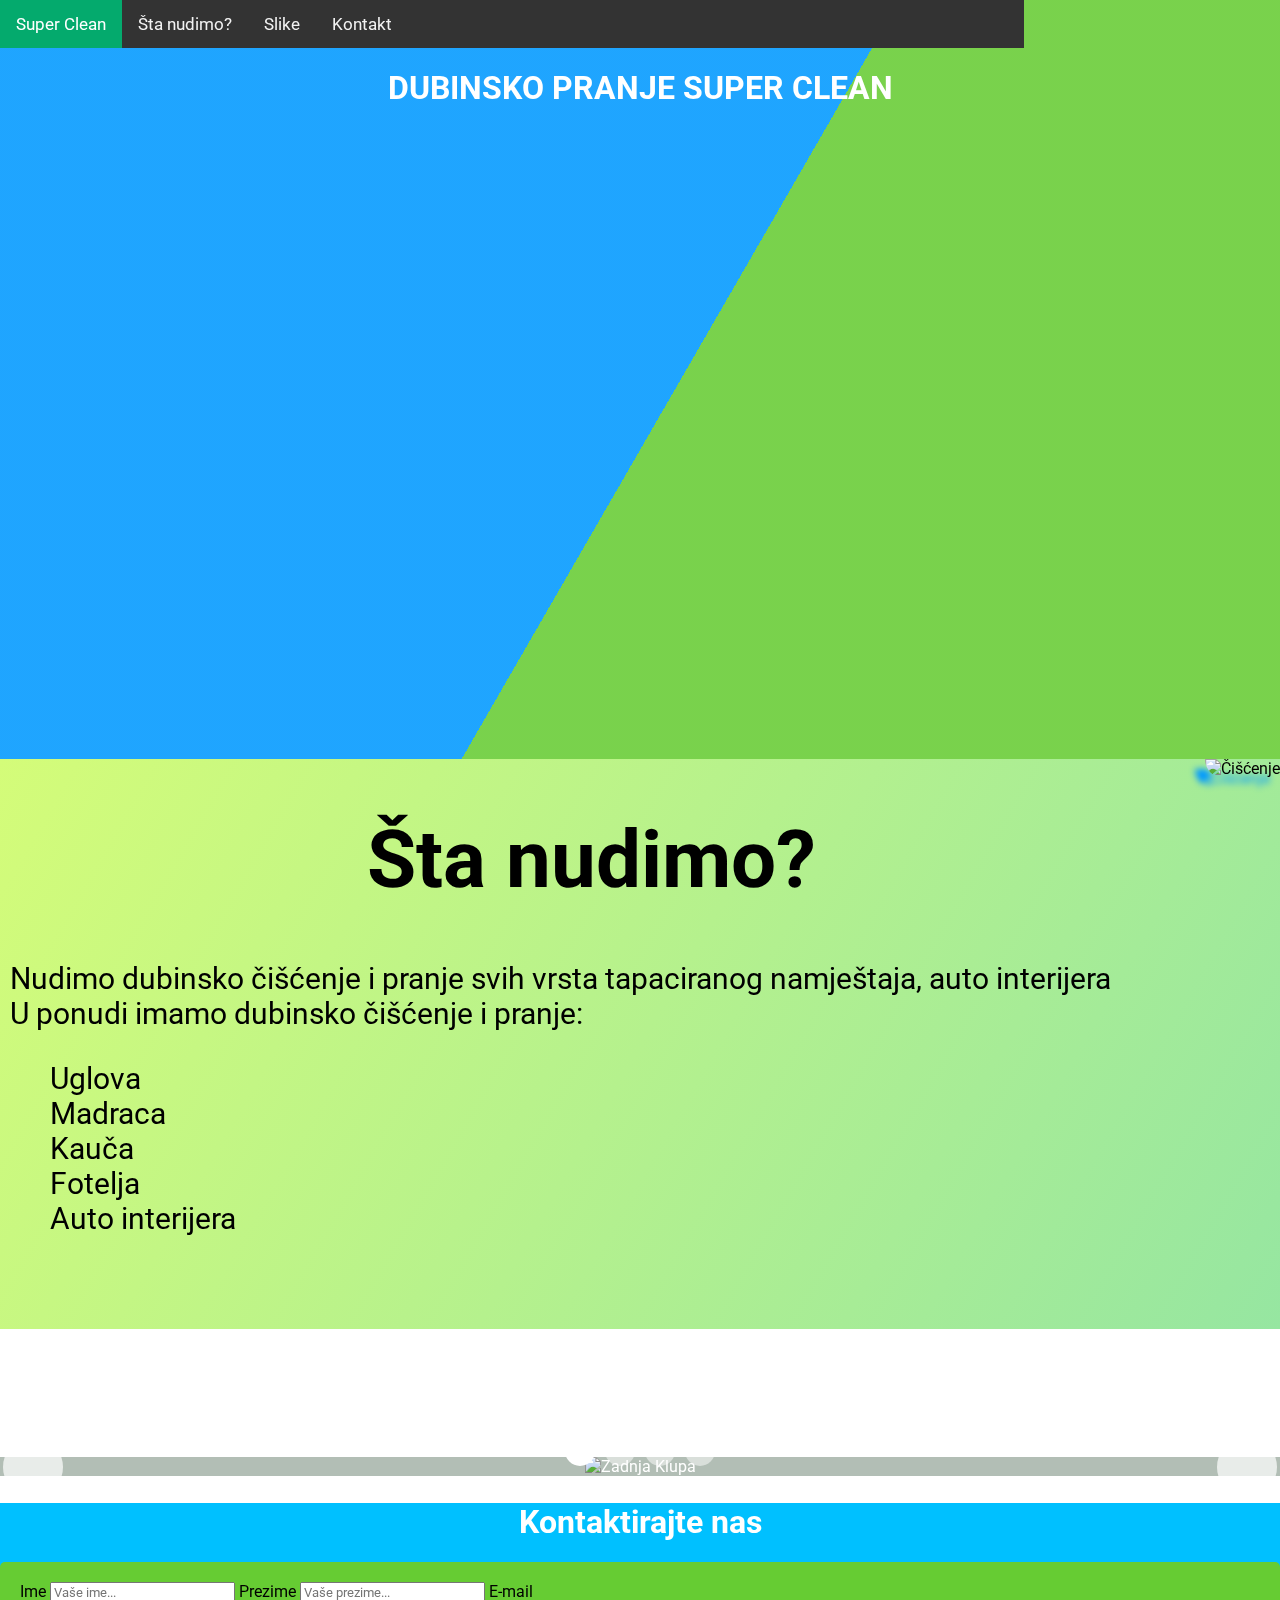
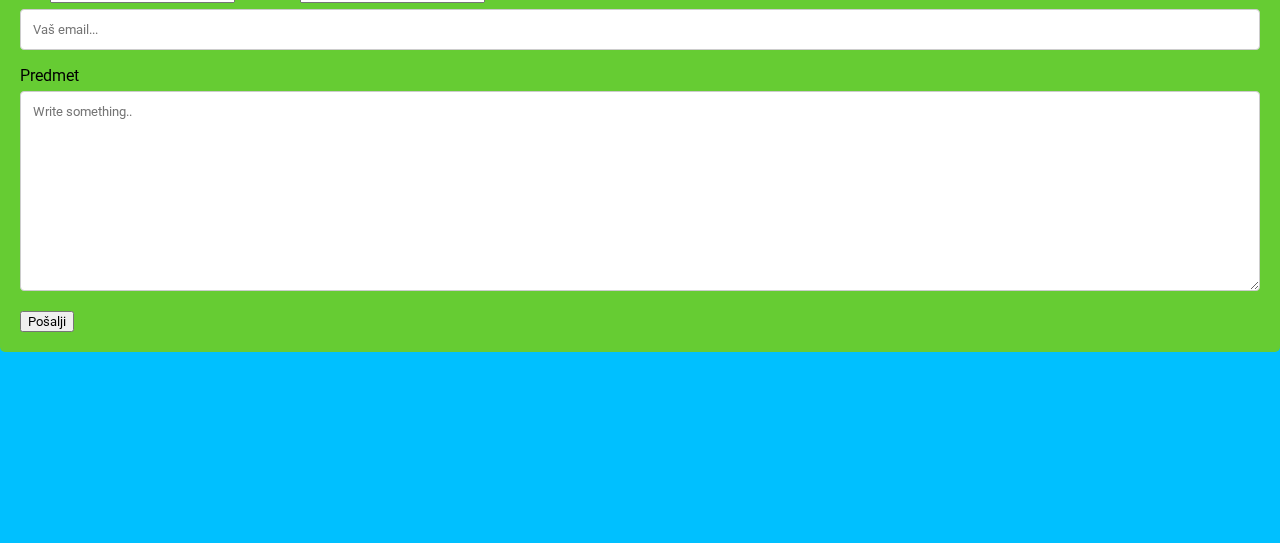
==== Index.html @ 618bb619 "Add files via upload" ====
<!DOCTYPE html>
<html>
<head>
	<link rel="preconnect" href="https://fonts.googleapis.com">
	<link rel="preconnect" href="https://fonts.gstatic.com" crossorigin>
	<link href="https://fonts.googleapis.com/css2?family=Roboto:wght@300&display=swap" rel="stylesheet">
	<!-- urbancompany.com -->
	<meta charset="utf-8">
	<meta name="viewport" content="width=device-width, initial-scale=1.0">
	<!--<link href="https://cdn.jsdelivr.net/npm/bootstrap@5.1.2/dist/css/bootstrap.min.css" rel="stylesheet" integrity="sha384-uWxY/CJNBR+1zjPWmfnSnVxwRheevXITnMqoEIeG1LJrdI0GlVs/9cVSyPYXdcSF" crossorigin="anonymous">
	<meta name="viewport" content="width=device-width, initial-scale=1">-->

	<!--<link rel="stylesheet" href="bootstrap-5.1.2-dist/css/bootstrap.min.css">-->

<!-- jQuery library -->
<!--<script src="https://ajax.googleapis.com/ajax/libs/jquery/3.5.1/jquery.min.js"></script>-->

<!-- Popper JS -->
<!--<script src="https://cdnjs.cloudflare.com/ajax/libs/popper.js/1.16.0/umd/popper.min.js"></script>-->

<!-- Latest compiled JavaScript -->
<!--<script src=""bootstrap-5.1.2-dist/js/bootstrap.min.js"></script>-->
	<link rel="stylesheet" type="text/css" href="style.css">
	<title>Super Clean</title>
</head>
<body>
	<div class="bg"></div>
	<div class="bg bg2"></div>
	<div class="bg bg3"></div>
	<!--<header>
		<nav id="header-nav" class="container navbar navbar-default navbar-header">-->
			<!--<div class="navigation">-->
				<!--<div id="image"><img src="logo.png" class="topnav navitem"></div>-->
	<div class="topnav">
		<a href="#first-page" class="active">Super Clean</a>
		<a href="#O_nama">Šta nudimo?</a>
		<a href="#Slike">Slike</a>
		<a href="">Kontakt</a>
	</div>
			<!--</div>
		</nav>-->
		<!--<div class="nav-content">
			<img src="logo.png">
			<p class="nav-text">Lokacija: 71 000 Sarajevo</p>
		</div>-->
		<!--<ul id="navbar">
		  <li><a href="#home">Početna stranica</a></li>
		  <li><a href="#news">O nama</a></li>
		  <li><a href="#contact">Galerija</a></li>
		  <li><a href="#about">Kontaktirajte nas</a></li>
		</ul>
	</header>-->

	<div id="first-page">
				<!--<div class="container" id="first-page">-->
					<!--<img src="1.jpg" class="photo">-->
		<h1 class="text">DUBINSKO PRANJE SUPER CLEAN</h1>
					<!--<br><br><br><br><br><br><br><br><br><br><br><br><br><br><br><br><br><br><br><br><br><br><br><br><br><br><br><br><br><br><br><br><br><br><br><br><br><br><br><br><br><br><br><br><br><br><br><br><br><br><br><br><br><br><br>-->
				<!--</div>-->
				
	</div>
	<div id="O_nama">
		<div class="O_nama_header">
			<h1>Šta nudimo?</h1>	
		</div>
		<div class="O_nama_image">
			<img src="Sjedista.jpg" alt="Čišćenje">
		</div>
		<div class="O_nama_description">
			<span>Nudimo dubinsko čišćenje i pranje svih vrsta tapaciranog namještaja, auto interijera</span>
			<br>
			<span>U ponudi imamo dubinsko čišćenje i pranje: </span>
			<ul>
				<li>Uglova</li>
				<li>Madraca</li>
				<li>Kauča</li>
				<li>Fotelja</li>
				<li>Auto interijera</li>
				</ul>	
		</div>

	</div>
	<br><br>

	<div class="CSSgal" id="Slike">

	  <!-- Don't wrap targets in parent -->
		<s id="s1"></s> 
	    <s id="s2"></s>
	    <s id="s3"></s>
	    <s id="s4"></s>

	  <div class="slider">
	  <div style="background:#B2BEB5;">
	      <img src="ZadnjaKlupa.png" alt="Zadnja Klupa">
	    </div>
	    <div style="background:#B2BEB5;">
	      <img src="OpraniUgao.png" alt="Ugao">
	    </div>
	    <div style="background:#B2BEB5;">
	    	<img src="Gepek.png" alt="Gepek">
	    </div>
	    <div style="background:#B2BEB5;">
	    	<img src="Tepih.png" alt="Tepih">
	    </div>
	  </div>
	  
	  <div class="prevNext">
	    <div><a href="#s4"></a><a href="#s2"></a></div>
	    <div><a href="#s1"></a><a href="#s3"></a></div>
	    <div><a href="#s2"></a><a href="#s4"></a></div>
	    <div><a href="#s3"></a><a href="#s1"></a></div>
	  </div>

	    <div class="bullets">
		    <a href="#s1">1</a>
		    <a href="#s2">2</a>
		    <a href="#s3">3</a>
		    <a href="#s4">4</a>
    	</div>
	</div>
	<br><br><br><br><br>

	<div id="Kontakt">
		<h1>Kontaktirajte nas</h1>
		<div class="container">
				<form action="action_page.php">

			    <label for="fname">Ime</label>
			    <input type="text" id="fname" name="firstname" placeholder="Vaše ime...">

			    <label for="lname">Prezime</label>
			    <input type="text" id="lname" name="lastname" placeholder="Vaše prezime...">

			    <label for="email">E-mail</label>
			    <input type="email" id="email" name="email" placeholder="Vaš email...">

			    <label for="subject">Predmet</label>
			    <textarea id="subject" name="subject" placeholder="Write something.." style="height:200px"></textarea>

			    <input type="submit" value="Pošalji">

			  </form>
		</div>
	</div>
			<!--<p>
						Da li znate! da vaša omiljena garnitura može izgledati ponovo isto kao kada ste je kupili.
						Najboji i najbrži način rešavanja nagomilane nečistoće koje se talože u nameštaju,tepihu-itisonu je dubinsko pranje nameštaja. Vremenom ugaona garnitura,krevet,trosed,dvosed,fotelja itd.. postaje sve prljavija.Često na terenu susrećemo mušterije, koje kažu kako nazovi dubinsko pranje nameštaja  rade ručno trljanjem sa krpom i četkom.U prošlosti ovakav metod se jedino i koristio,sve dok nisu izmišljene moćne ekstrakcione mašine sa kojima se jedino može raditi dubinsko ciscenje namestaja. Prema našem iskustvu p﻿otrebno vreme usluge  za dubinsko pranje i ciscenje   Karcher profesionalnom mašinom jednog sednog mesta je 15-20 minuta i zavisi od stepena zaprljanosti materijala.
					</p>
					<p>
						Pitanje dakle glasi dali se tako mogu ukloniti nečistoće sa mebla ?
						Naše iskustvo govori da ručno tretiranje nameštaja može samo prividno  sa površine malo ukloniti zaprjlani nameštaj.Ali ispod površinskog sloja prljavština i bakterije ostaju netaknute.Ovo kod osetljvih osoba može dovesti i do alergiskih reakcija kao što je  kožni osip,astma i migrena.Dakle zaključak je da ručno pranje nameštaja, dušeka ma koliko truda uložili, ne izvlači bakterije i  prljavštinu.Kakav proces to obezbeđuje?
						Odgovor:onaj  koji ima mogućnost dubokog izvlačenja nataložene zaprljanosti a to su naše usluge vezane  za dubinsko pranje nameštaja odnosno mebla.
					</p>
					<p>
						Posle  dubinskog pranja treba očekivati da dušek bude suv za jedan dan ,razlika u sušenju se javlja zbog vrste materijala(deblji,tanji ) i nivoa uprljanosti  moguće da bude suv i pre isteka ovog roka.
						Puzzi ekstraktor svojim jakim motorom osvežava enterijer i uklanja i uništava grinje,bakterije, mikroorganizme,
						nečistoće,neprijatne mirise kao na primer duvanski dim sa nameštaja.
						Cena -pranje troseda važi prema dimenzijama 1.90-2.00 m
						pranje dvoseda važi ka dimenzijama 1.50-1.60 m  
						kao i  fotelje važi za dimenzije 1.00-1.10 m
						do dubine 0.80-1.00 m
						PREKO OVIH DIMENZIJA CENA SE POVEĆAVA ZA PO JEDNO SEDNO MESTO U ODNOSU NA VELIČINU NAMEŠTAJA.
					</p>
					<p>
						Kada se dubinsko pranje namestaja završi vazduh u prostoriji  postaje čistiji i zdraviji.Posedujemo najjaču mašinu u profi klasi.
						Ovim postupkom nameštaj ,tepih,itison posle upotrebe   profesionalnih Karcher puzzi aparata (karakteristike) za 63% brže osuši nego pri uptrebi sličnih uređaja za pranje mebla drugih proizvođača.Poseduje rezervoar čiste vode-45l i prljave 18l. Vakum je  275 mbar, što obezbeđuje kraće sušenje opranog mebl nameštaja.Zato koristeći  ekstraktivni metod morate biti sigurni u ekološku vrednost korišćenih sredstava i njihovu sigurnost i bezbednost za vašu porodicu.-
					</p>
					<div>
					
					<img src="">
					<img src="">
					<img src="">
					<img src="">
					<img src="">
					<img src="">
					<img src="">
					<img src="">
				</div>
				<div>
					<p>
						Voda i originalni Karcherov prašak(90% bio-razgradiv)se rasprši pod visokim pritiskom i distribuira po štofu u obliku finog raspršivača.Sredstvo za pranje nameštaja ulazi dubinski u mebl gde se javlja hemjiska  reakcija što dovodi do slabljenje veze između molekula zagađenja i vlakana mebl štofa a ostatak i Karcher prašak  zajedno sa prljavštinom uklanjaju se usisnom silom ekstraktora usisivača i u odnosu na  stepen prljavosti malo sačeka zatim odmah usisava da sva prljavština sa tapaciranog namestaja nestane.Mlaz papučice (brzina prskanja 2l/1min) prodire 5-7cm u dubinu sunđera.Proces rada se ponavlja dok kroz providnu usisnu papučicu ne krene čista voda,što predstavlja znak da je postupak završen i treba sačekati da se osuši.Ovo je ujedno i "zlatni standard" za pranje namestaja što većina proizvođača preporučuje.
					</p>
					<p>
						Posle  dubinskog pranja treba očekivati da dušek bude suv za jedan dan ,razlika u sušenju se javlja zbog vrste materijala(deblji,tanji ) i nivoa uprljanosti  moguće da bude suv i pre isteka ovog roka.
						Puzzi ekstraktor svojim jakim motorom osvežava enterijer i uklanja i uništava grinje,bakterije, mikroorganizme,
						nečistoće,neprijatne mirise kao na primer duvanski dim sa nameštaja.
						Cena -pranje troseda važi prema dimenzijama 1.90-2.00 m
						pranje dvoseda važi ka dimenzijama 1.50-1.60 m  
						kao i  fotelje važi za dimenzije 1.00-1.10 m
						do dubine 0.80-1.00 m
						PREKO OVIH DIMENZIJA CENA SE POVEĆAVA ZA PO JEDNO SEDNO MESTO U ODNOSU NA VELIČINU NAMEŠTAJA.
					</p>
					<p>
						Kada se dubinsko pranje namestaja završi vazduh u prostoriji  postaje čistiji i zdraviji.Posedujemo najjaču mašinu u profi klasi.
						Ovim postupkom nameštaj ,tepih,itison posle upotrebe   profesionalnih Karcher puzzi aparata (karakteristike) za 63% brže osuši nego pri uptrebi sličnih uređaja za pranje mebla drugih proizvođača.Poseduje rezervoar čiste vode-45l i prljave 18l. Vakum je  275 mbar, što obezbeđuje kraće sušenje opranog mebl nameštaja.Zato koristeći  ekstraktivni metod morate biti sigurni u ekološku vrednost korišćenih sredstava i njihovu sigurnost i bezbednost za vašu porodicu.
					</p>
			</div>
			<div></div>

<div class="container">
	
</div>-->

<!--<script src="https://cdn.jsdelivr.net/npm/bootstrap@5.1.2/dist/js/bootstrap.bundle.min.js" integrity="sha384-kQtW33rZJAHjgefvhyyzcGF3C5TFyBQBA13V1RKPf4uH+bwyzQxZ6CmMZHmNBEfJ" crossorigin="anonymous"></script>-->
</body>
</html>
---- style.css ----
/*@import "custom";
@import "~bootstrap/scss/bootstrap";*/

/*https://www.sliderrevolution.com/resources/css-animated-background/*/

/* Fly In text */

*{
	font-family: "Roboto", sans-serif;
	/*margin: 0;
	padding: 0;
	box-sizing: border-box;*/

}
/*#first-page {
	background-image: url("1.jpg");
	/*background-repeat: no-repeat;
	background-size: cover;
	background-attachment: fixed;
	width: 100%;
	height: 100%;
	object-fit: cover;
	color: white;*/
	/*top: 50%;
}*/

/*.container{
    display: flex;
    flex-wrap: wrap;
    justify-content: center;
}/*
h1, h3 {
	border-right: 2px solid red;
	border-bottom: 2px solid red;
	width: 400px;
	text-align: center;
	box-shadow: 4px 4px 5px #888888;
}*/
/*.nav-content {
	display: block;
}

#navbar img {
	background-color: grey;
	border: 1px solid black;
}

.nav-text {
	text-align: center;

}
#navbar ul {
  list-style-type: none;
  margin: 0;
  padding: 0;
  overflow: hidden;
  background-color: #333333;
}

#navbar li {
  float: left;
}

#navbar li a {
  display: block;
  color: white;
  text-align: center;
  padding: 16px;
  text-decoration: none;
}

#navbar li a:hover {
  background-color: #111111;
}*/

.topnav {
	background-color: #333;
	overflow: hidden;
	display: flex;
	align-items: center;
  }

/* Style the links inside the navigation bar */
.topnav a {
	float: left;
	color: #f2f2f2;
	text-align: center;
	padding: 14px 16px;
	text-decoration: none;
	font-size: 17px;
}
  
/* Change the color of links on hover */
.topnav a:hover {
	background-color: #ddd;
	color: black;
}
  
/* Add a color to the active/current link */
.topnav a.active {
	background-color: #04AA6D;
	color: white;
}

/*.navigation{

  	display:flex;
}*/

#image{
     width:10%
     height:10%;
}

.topnav{
    width:80%;

}

.photo {
	object-fit: cover;
	width: 100%;
	height: 100%;
}

@media screen and (max-width: 500px) {
  .navbar a {
    float: none;
    display: block;
  }
}

#first-page{

	background-image: url("1.jpg");
	background-size: cover;
	object-fit: cover;
	background-repeat: no-repeat;
  	background-attachment: fixed;  
	/*padding: 400px;*/
	width: 100%;
	height: 40em;
}

.text {

	/*margin-top: 30px;*/
	text-align: center;
	color: white;
}

#O_nama {
	height: 30vh;
	display: grid;
	grid-template-areas: 'O_nama_header O_nama_header O_nama_image'
						 'O_nama_description O_nama_description O_nama_image'
						 'O_nama_description O_nama_description O_nama_image'
						 'O_nama_description O_nama_description O_nama_image'
						 'O_nama_description O_nama_description O_nama_image';
	align-items: stretch;
	margin-top: 50px;
	padding-left: 10px;
	padding-bottom: 300px;
	background-image: linear-gradient(120deg, #d4fc79 0%, #96e6a1 100%);
	color: 
	text-align: left;
	list-style-type: none;
}
#O_nama ul {
	list-style-type: none;
}

#O_nama img {
	float: right;
	border-radius: 0 0 0 150px;
	filter: drop-shadow(-10px 10px 3px #09f);
}

.O_nama_header {
	grid-area: O_nama_header;
	text-align: center;
	font-size: 40px;
}

.O_nama_image {
	grid-area: O_nama_image;
}

.O_nama_description {
	grid-area: O_nama_description;
	font-size: 30px;
}

html {
  height:100%;
}

body {
  margin:0;
}

.bg {
  animation:slide 3s ease-in-out infinite alternate;
  background-image: linear-gradient(-60deg, #6c3 50%, #09f 50%);
  bottom:0;
  left:-50%;
  opacity:.5;
  position:fixed;
  right:-50%;
  top:0;
  z-index:-1;
}

.bg2 {
  animation-direction:alternate-reverse;
  animation-duration:4s;
}

.bg3 {
  animation-duration:5s;
}

/*.content {
  background-color:rgba(255,255,255,.8);
  border-radius:.25em;
  box-shadow:0 0 .25em rgba(0,0,0,.25);
  box-sizing:border-box;
  left:50%;
  padding:10vmin;
  position:fixed;
  text-align:center;
  top:50%;
  transform:translate(-50%, -50%);
}

h1 {
  font-family:monospace;
}*/

@keyframes slide {
  0% {
    transform:translateX(-25%);
  }
  100% {
    transform:translateX(25%);
  }
}

.CSSgal{box-sizing: border-box; -webkit-box-sizing: border-box; }
/*html, body { height: 100%; }*/
/*body { margin: 0; font: 16px/1.3 sans-serif; }*/

/*
PURE RESPONSIVE CSS3 SLIDESHOW GALLERY by Roko C. buljan
http://stackoverflow.com/a/34696029/383904
*/

.CSSgal {
  position: relative;
  overflow: hidden;
  height: 100%; /* Or set a fixed height */
}

.CSSgal {
	top: 10vh;
}

/* SLIDER */

.CSSgal .slider {
  height: 100%;
  white-space: nowrap;
  font-size: 0;
  transition: 0.8s;
}

/* SLIDES */

.CSSgal .slider > * {
  font-size: 1rem;
  display: inline-block;
  white-space: normal;
  vertical-align: top;
  height: 100%;
  width: 100%;
  background: none 50% no-repeat;
  background-size: cover;
}

/* PREV/NEXT, CONTAINERS & ANCHORS */

.CSSgal .prevNext {
  position: absolute;
  z-index: 1;
  top: 50%;
  width: 100%;
  height: 0;
}

.CSSgal .prevNext > div+div {
  visibility: hidden; /* Hide all but first P/N container */
}

.CSSgal .prevNext a {
  background: #fff;
  position: absolute;
  width:       60px;
  height:      60px;
  line-height: 60px; /* If you want to place numbers */
  text-align: center;
  opacity: 0.7;
  -webkit-transition: 0.3s;
          transition: 0.3s;
  -webkit-transform: translateY(-50%);
          transform: translateY(-50%);
  left: 0;
}
.CSSgal .prevNext a:hover {
  opacity: 1;
}
.CSSgal .prevNext a+a {
  left: auto;
  right: 0;
}

/* NAVIGATION */

.CSSgal .bullets {
  position: absolute;
  z-index: 2;
  bottom: 0;
  padding: 10px 0;
  width: 100%;
  text-align: center;
}
.CSSgal .bullets > a {
  display: inline-block;
  width:       30px;
  height:      30px;
  line-height: 30px;
  text-decoration: none;
  text-align: center;
  background: rgba(255, 255, 255, 1);
  -webkit-transition: 0.3s;
          transition: 0.3s;
}
.CSSgal .bullets > a+a {
  background: rgba(255, 255, 255, 0.5); /* Dim all but first */
}
.CSSgal .bullets > a:hover {
  background: rgba(255, 255, 255, 0.7) !important;
}

/* NAVIGATION BUTTONS */
/* ALL: */
.CSSgal >s:target ~ .bullets >* {      background: rgba(255, 255, 255, 0.5);}
/* ACTIVE */
#s1:target ~ .bullets >*:nth-child(1) {background: rgba(255, 255, 255,   1);}
#s2:target ~ .bullets >*:nth-child(2) {background: rgba(255, 255, 255,   1);}
#s3:target ~ .bullets >*:nth-child(3) {background: rgba(255, 255, 255,   1);}
#s4:target ~ .bullets >*:nth-child(4) {background: rgba(255, 255, 255,   1);}
/* More slides? Add here more rules */

/* PREV/NEXT CONTAINERS VISIBILITY */
/* ALL: */
.CSSgal >s:target ~ .prevNext >* {      visibility: hidden;}
/* ACTIVE: */
#s1:target ~ .prevNext >*:nth-child(1) {visibility: visible;}
#s2:target ~ .prevNext >*:nth-child(2) {visibility: visible;}
#s3:target ~ .prevNext >*:nth-child(3) {visibility: visible;}
#s4:target ~ .prevNext >*:nth-child(4) {visibility: visible;}
/* More slides? Add here more rules */

/* SLIDER ANIMATION POSITIONS */

#s1:target ~ .slider {transform: translateX(   0%); -webkit-transform: translateX(   0%);}
#s2:target ~ .slider {transform: translateX(-100%); -webkit-transform: translateX(-100%);}
#s3:target ~ .slider {transform: translateX(-200%); -webkit-transform: translateX(-200%);}
#s4:target ~ .slider {transform: translateX(-300%); -webkit-transform: translateX(-300%);}
/* More slides? Add here more rules */


/* YOU'RE THE DESIGNER! 
   ____________________
   All above was mainly to get it working :)
   CSSgal CUSTOM STYLES / OVERRIDES HERE: */

.CSSgal{
  color: #fff;  
  text-align: center;
}
.CSSgal .slider h2 {
  margin-top: 40vh;
  font-weight: 200;
  letter-spacing: -0.06em;
  word-spacing: 0.2em;
  font-size: 3em;
}
.CSSgal a {
  border-radius: 50%;
  margin: 0 3px;
  color: rgba(0,0,0,0.8);
  text-decoration: none;
}

#Kontakt {
	background-color: #00C0FF;
	width: 100%;
	height: 40em;
}

#Kontakt h1 {
	text-align: center;
	color: white;
}

/* Style inputs with type="text", select elements and textareas */
#Kontakt > input[type=text], input[type=email], textarea {
  width: 100%; /* Full width */
  padding: 12px; /* Some padding */ 
  border: 1px solid #ccc; /* Gray border */
  border-radius: 4px; /* Rounded borders */
  box-sizing: border-box; /* Make sure that padding and width stays in place */
  margin-top: 6px; /* Add a top margin */
  margin-bottom: 16px; /* Bottom margin */
  resize: vertical /* Allow the user to vertically resize the textarea (not horizontally) */
  background-color: #6c3;
}

/* Style the submit button with a specific background color etc */
#Kontakt > input[type=submit] {
  background-color: #6c3;
  color: white;
  padding: 12px 20px;
  border: none;
  border-radius: 4px;
  cursor: pointer;
}

/* When moving the mouse over the submit button, add a darker green color */
input[type=submit]:hover {
  background-color: #45a049;
}

/* Add a background color and some padding around the form */
.container {
  border-radius: 5px;
  background-color: #6c3;
  padding: 20px;
}
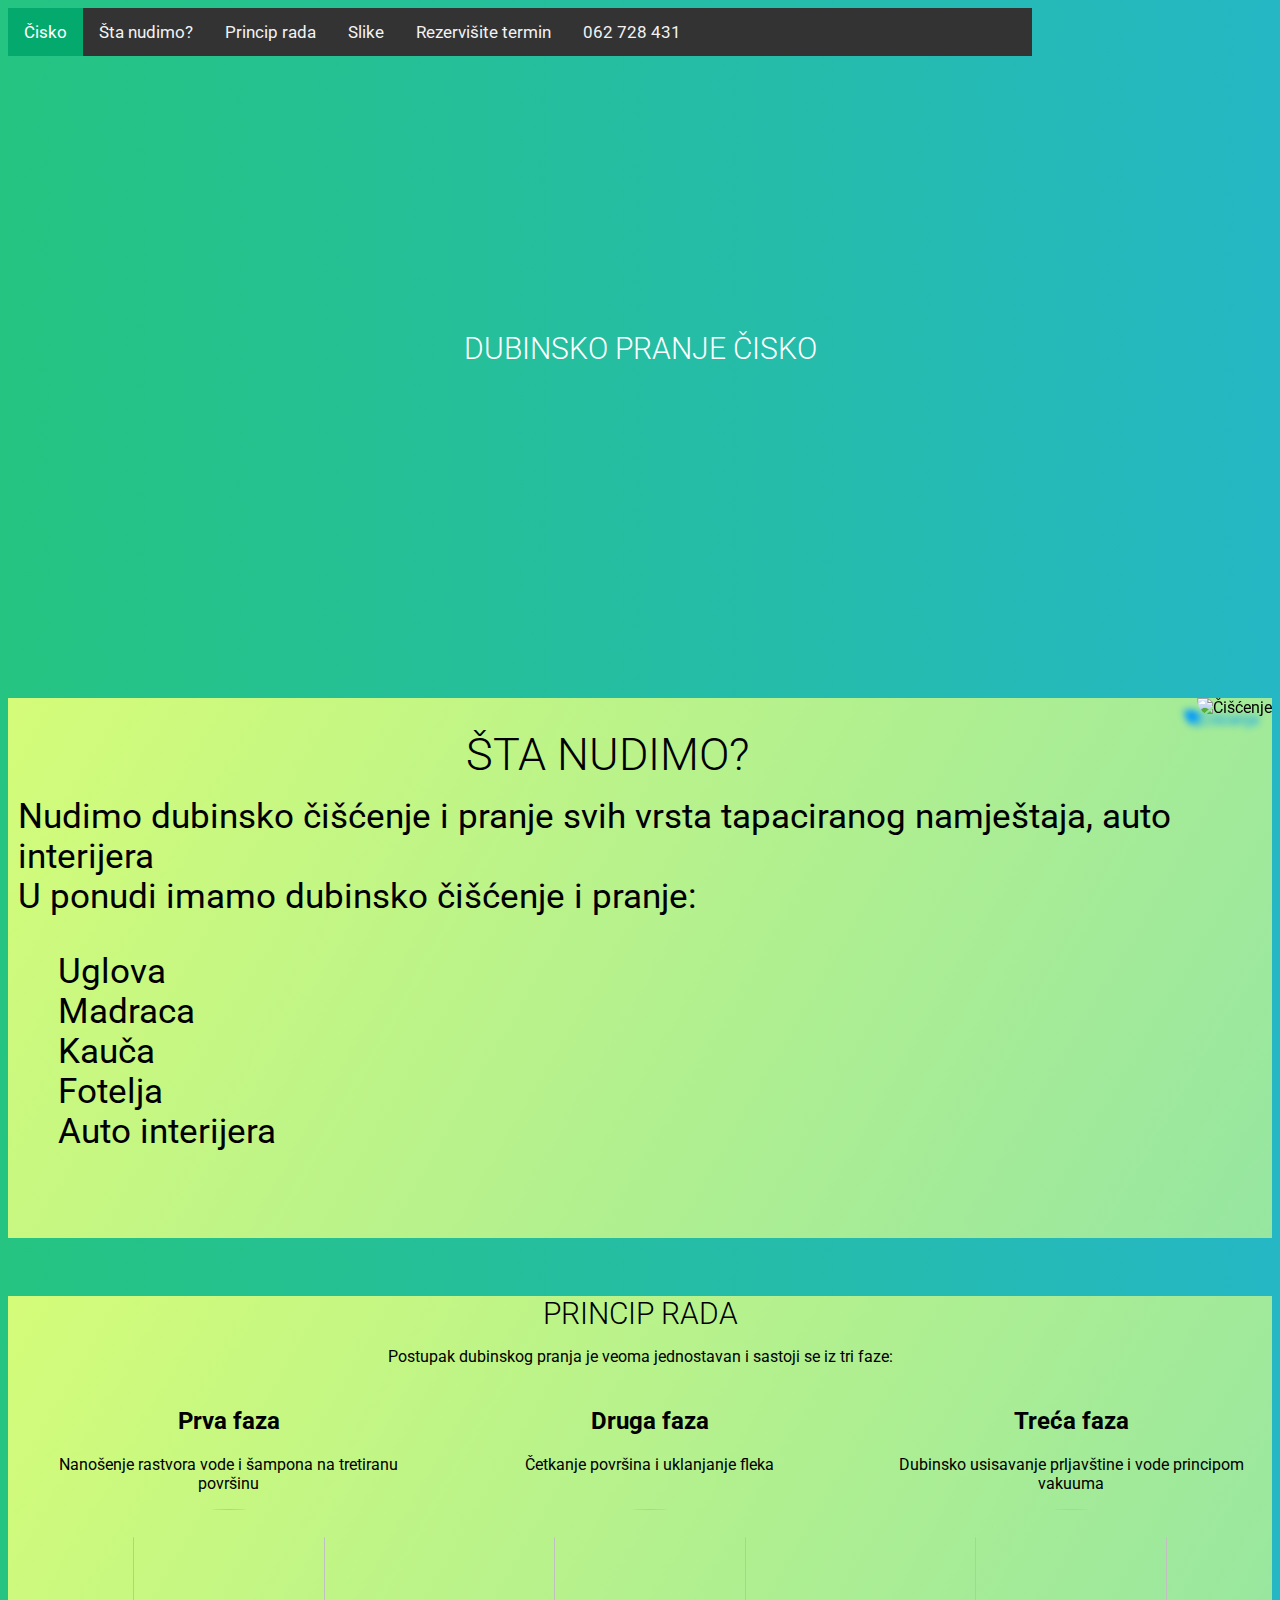
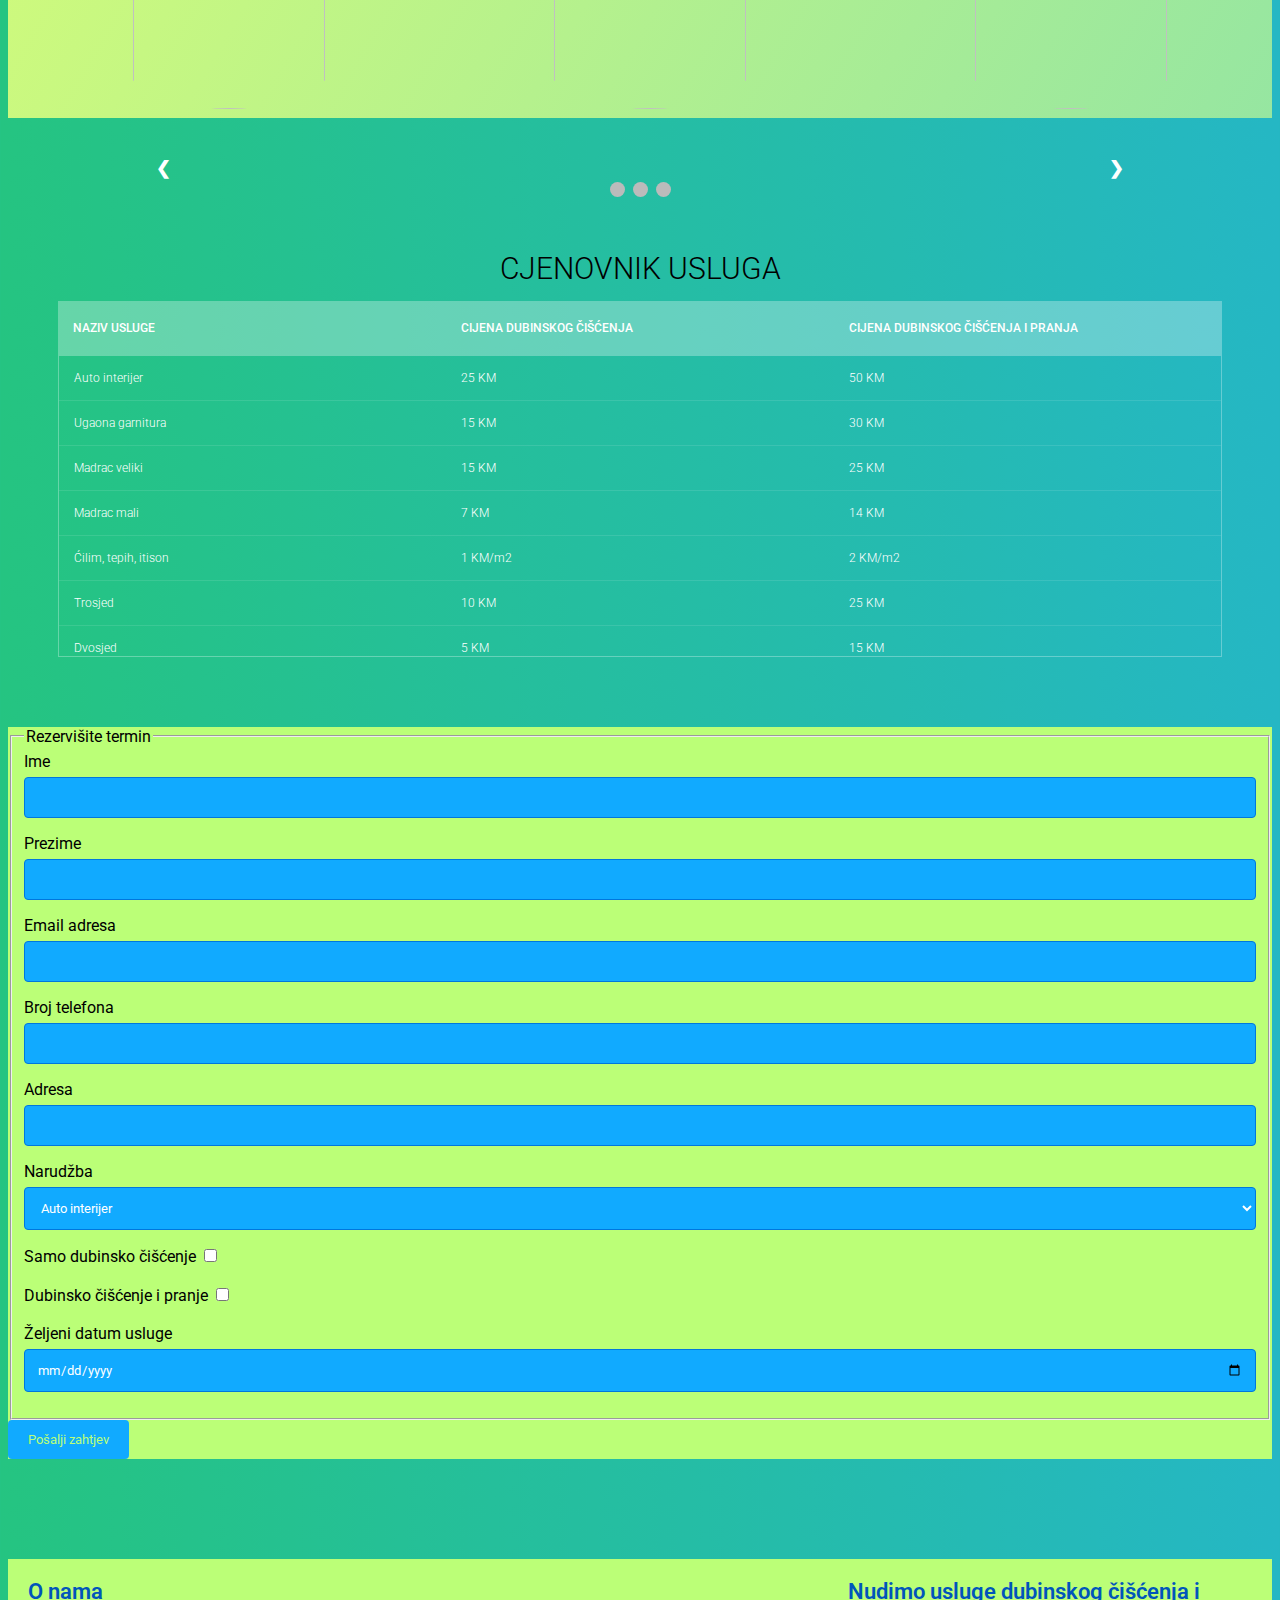
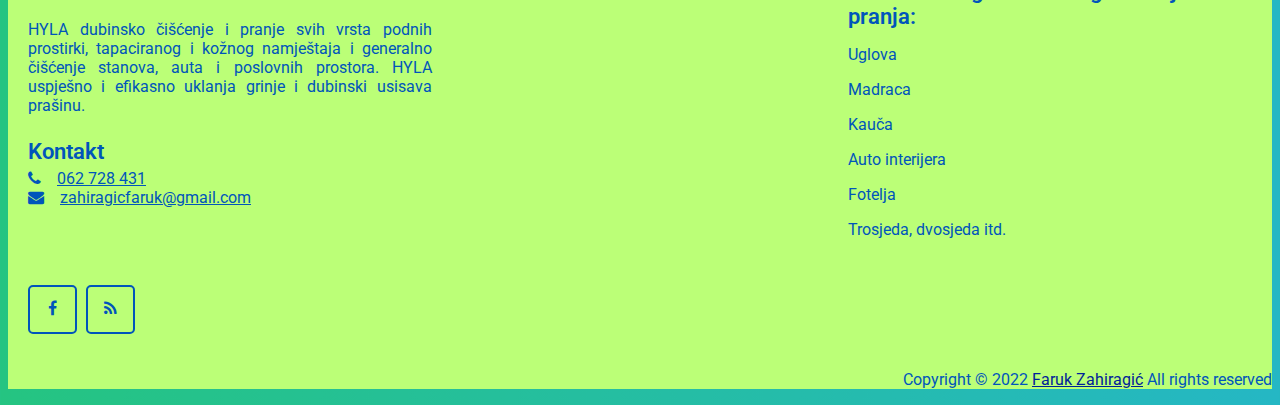
==== commit 67ad5c58: "Add files via upload" ====
--- a/Index.html
+++ b/Index.html
@@ -4,7 +4,9 @@
 	<link rel="preconnect" href="https://fonts.googleapis.com">
 	<link rel="preconnect" href="https://fonts.gstatic.com" crossorigin>
 	<link href="https://fonts.googleapis.com/css2?family=Roboto:wght@300&display=swap" rel="stylesheet">
+	<link rel="stylesheet" href="https://cdnjs.cloudflare.com/ajax/libs/font-awesome/4.7.0/css/font-awesome.min.css">
 	<!-- urbancompany.com -->
+	<!-- tsc.ba -->
 	<meta charset="utf-8">
 	<meta name="viewport" content="width=device-width, initial-scale=1.0">
 	<!--<link href="https://cdn.jsdelivr.net/npm/bootstrap@5.1.2/dist/css/bootstrap.min.css" rel="stylesheet" integrity="sha384-uWxY/CJNBR+1zjPWmfnSnVxwRheevXITnMqoEIeG1LJrdI0GlVs/9cVSyPYXdcSF" crossorigin="anonymous">
@@ -21,7 +23,7 @@
 <!-- Latest compiled JavaScript -->
 <!--<script src=""bootstrap-5.1.2-dist/js/bootstrap.min.js"></script>-->
 	<link rel="stylesheet" type="text/css" href="style.css">
-	<title>Super Clean</title>
+	<title>Čisko</title>
 </head>
 <body>
 	<div class="bg"></div>
@@ -31,30 +33,23 @@
 		<nav id="header-nav" class="container navbar navbar-default navbar-header">-->
 			<!--<div class="navigation">-->
 				<!--<div id="image"><img src="logo.png" class="topnav navitem"></div>-->
-	<div class="topnav">
-		<a href="#first-page" class="active">Super Clean</a>
+	<div class="topnav" id="myTopNav">
+		<a href="#first-page" class="active">Čisko</a>
 		<a href="#O_nama">Šta nudimo?</a>
+		<a href="#Princip_rada">Princip rada</a>
 		<a href="#Slike">Slike</a>
-		<a href="">Kontakt</a>
+		<a href="#Termin">Rezervišite termin</a>
+		<!-- <a href="#Kontakt">Kontakt</a> -->
+		<a href="tel:+38762728431">062 728 431</a>
+		<a href="javascript:void(0);" class="icon" onclick="myFunction()">
+    <i class="fa fa-bars"></i>
+  </a>
 	</div>
-			<!--</div>
-		</nav>-->
-		<!--<div class="nav-content">
-			<img src="logo.png">
-			<p class="nav-text">Lokacija: 71 000 Sarajevo</p>
-		</div>-->
-		<!--<ul id="navbar">
-		  <li><a href="#home">Početna stranica</a></li>
-		  <li><a href="#news">O nama</a></li>
-		  <li><a href="#contact">Galerija</a></li>
-		  <li><a href="#about">Kontaktirajte nas</a></li>
-		</ul>
-	</header>-->
 
 	<div id="first-page">
 				<!--<div class="container" id="first-page">-->
 					<!--<img src="1.jpg" class="photo">-->
-		<h1 class="text">DUBINSKO PRANJE SUPER CLEAN</h1>
+		<h1 class="text">DUBINSKO PRANJE ČISKO</h1>
 					<!--<br><br><br><br><br><br><br><br><br><br><br><br><br><br><br><br><br><br><br><br><br><br><br><br><br><br><br><br><br><br><br><br><br><br><br><br><br><br><br><br><br><br><br><br><br><br><br><br><br><br><br><br><br><br><br>-->
 				<!--</div>-->
 				
@@ -82,126 +77,242 @@
 	</div>
 	<br><br>
 
-	<div class="CSSgal" id="Slike">
-
-	  <!-- Don't wrap targets in parent -->
-		<s id="s1"></s> 
-	    <s id="s2"></s>
-	    <s id="s3"></s>
-	    <s id="s4"></s>
-
-	  <div class="slider">
-	  <div style="background:#B2BEB5;">
-	      <img src="ZadnjaKlupa.png" alt="Zadnja Klupa">
-	    </div>
-	    <div style="background:#B2BEB5;">
-	      <img src="OpraniUgao.png" alt="Ugao">
-	    </div>
-	    <div style="background:#B2BEB5;">
-	    	<img src="Gepek.png" alt="Gepek">
-	    </div>
-	    <div style="background:#B2BEB5;">
-	    	<img src="Tepih.png" alt="Tepih">
-	    </div>
-	  </div>
-	  
-	  <div class="prevNext">
-	    <div><a href="#s4"></a><a href="#s2"></a></div>
-	    <div><a href="#s1"></a><a href="#s3"></a></div>
-	    <div><a href="#s2"></a><a href="#s4"></a></div>
-	    <div><a href="#s3"></a><a href="#s1"></a></div>
-	  </div>
-
-	    <div class="bullets">
-		    <a href="#s1">1</a>
-		    <a href="#s2">2</a>
-		    <a href="#s3">3</a>
-		    <a href="#s4">4</a>
-    	</div>
+	<div id="Princip_rada">
+		<div class="Princip_rada_header">
+			<h1>Princip rada</h1>
+			<p>Postupak dubinskog pranja je veoma jednostavan i sastoji se iz tri faze:</p>
+		</div>
+		<div class="red">
+			<div class="kolona">
+				<h2>Prva faza</h2>
+				<p>Nanošenje rastvora vode i šampona na tretiranu površinu</p>
+				<img src="sapun.jpg">
+			</div>
+			<div class="kolona">
+				<h2>Druga faza</h2>
+				<p>Četkanje površina i uklanjanje ﬂeka</p>
+				<br>
+				<img src="cetka.png">
+			</div>
+			<div class="kolona">
+				<h2>Treća faza</h2>
+				<p>Dubinsko usisavanje prljavštine i vode principom vakuuma</p>
+				<img src="usisivac.jpg">
+			</div>
+		</div>
 	</div>
-	<br><br><br><br><br>
-
-	<div id="Kontakt">
-		<h1>Kontaktirajte nas</h1>
-		<div class="container">
-				<form action="action_page.php">
-
-			    <label for="fname">Ime</label>
-			    <input type="text" id="fname" name="firstname" placeholder="Vaše ime...">
-
-			    <label for="lname">Prezime</label>
-			    <input type="text" id="lname" name="lastname" placeholder="Vaše prezime...">
-
-			    <label for="email">E-mail</label>
-			    <input type="email" id="email" name="email" placeholder="Vaš email...">
-
-			    <label for="subject">Predmet</label>
-			    <textarea id="subject" name="subject" placeholder="Write something.." style="height:200px"></textarea>
-
-			    <input type="submit" value="Pošalji">
-
-			  </form>
-		</div>
-	</div>
-			<!--<p>
-						Da li znate! da vaša omiljena garnitura može izgledati ponovo isto kao kada ste je kupili.
-						Najboji i najbrži način rešavanja nagomilane nečistoće koje se talože u nameštaju,tepihu-itisonu je dubinsko pranje nameštaja. Vremenom ugaona garnitura,krevet,trosed,dvosed,fotelja itd.. postaje sve prljavija.Često na terenu susrećemo mušterije, koje kažu kako nazovi dubinsko pranje nameštaja  rade ručno trljanjem sa krpom i četkom.U prošlosti ovakav metod se jedino i koristio,sve dok nisu izmišljene moćne ekstrakcione mašine sa kojima se jedino može raditi dubinsko ciscenje namestaja. Prema našem iskustvu p﻿otrebno vreme usluge  za dubinsko pranje i ciscenje   Karcher profesionalnom mašinom jednog sednog mesta je 15-20 minuta i zavisi od stepena zaprljanosti materijala.
-					</p>
-					<p>
-						Pitanje dakle glasi dali se tako mogu ukloniti nečistoće sa mebla ?
-						Naše iskustvo govori da ručno tretiranje nameštaja može samo prividno  sa površine malo ukloniti zaprjlani nameštaj.Ali ispod površinskog sloja prljavština i bakterije ostaju netaknute.Ovo kod osetljvih osoba može dovesti i do alergiskih reakcija kao što je  kožni osip,astma i migrena.Dakle zaključak je da ručno pranje nameštaja, dušeka ma koliko truda uložili, ne izvlači bakterije i  prljavštinu.Kakav proces to obezbeđuje?
-						Odgovor:onaj  koji ima mogućnost dubokog izvlačenja nataložene zaprljanosti a to su naše usluge vezane  za dubinsko pranje nameštaja odnosno mebla.
-					</p>
-					<p>
-						Posle  dubinskog pranja treba očekivati da dušek bude suv za jedan dan ,razlika u sušenju se javlja zbog vrste materijala(deblji,tanji ) i nivoa uprljanosti  moguće da bude suv i pre isteka ovog roka.
-						Puzzi ekstraktor svojim jakim motorom osvežava enterijer i uklanja i uništava grinje,bakterije, mikroorganizme,
-						nečistoće,neprijatne mirise kao na primer duvanski dim sa nameštaja.
-						Cena -pranje troseda važi prema dimenzijama 1.90-2.00 m
-						pranje dvoseda važi ka dimenzijama 1.50-1.60 m  
-						kao i  fotelje važi za dimenzije 1.00-1.10 m
-						do dubine 0.80-1.00 m
-						PREKO OVIH DIMENZIJA CENA SE POVEĆAVA ZA PO JEDNO SEDNO MESTO U ODNOSU NA VELIČINU NAMEŠTAJA.
-					</p>
-					<p>
-						Kada se dubinsko pranje namestaja završi vazduh u prostoriji  postaje čistiji i zdraviji.Posedujemo najjaču mašinu u profi klasi.
-						Ovim postupkom nameštaj ,tepih,itison posle upotrebe   profesionalnih Karcher puzzi aparata (karakteristike) za 63% brže osuši nego pri uptrebi sličnih uređaja za pranje mebla drugih proizvođača.Poseduje rezervoar čiste vode-45l i prljave 18l. Vakum je  275 mbar, što obezbeđuje kraće sušenje opranog mebl nameštaja.Zato koristeći  ekstraktivni metod morate biti sigurni u ekološku vrednost korišćenih sredstava i njihovu sigurnost i bezbednost za vašu porodicu.-
-					</p>
-					<div>
-					
-					<img src="">
-					<img src="">
-					<img src="">
-					<img src="">
-					<img src="">
-					<img src="">
-					<img src="">
-					<img src="">
-				</div>
-				<div>
-					<p>
-						Voda i originalni Karcherov prašak(90% bio-razgradiv)se rasprši pod visokim pritiskom i distribuira po štofu u obliku finog raspršivača.Sredstvo za pranje nameštaja ulazi dubinski u mebl gde se javlja hemjiska  reakcija što dovodi do slabljenje veze između molekula zagađenja i vlakana mebl štofa a ostatak i Karcher prašak  zajedno sa prljavštinom uklanjaju se usisnom silom ekstraktora usisivača i u odnosu na  stepen prljavosti malo sačeka zatim odmah usisava da sva prljavština sa tapaciranog namestaja nestane.Mlaz papučice (brzina prskanja 2l/1min) prodire 5-7cm u dubinu sunđera.Proces rada se ponavlja dok kroz providnu usisnu papučicu ne krene čista voda,što predstavlja znak da je postupak završen i treba sačekati da se osuši.Ovo je ujedno i "zlatni standard" za pranje namestaja što većina proizvođača preporučuje.
-					</p>
-					<p>
-						Posle  dubinskog pranja treba očekivati da dušek bude suv za jedan dan ,razlika u sušenju se javlja zbog vrste materijala(deblji,tanji ) i nivoa uprljanosti  moguće da bude suv i pre isteka ovog roka.
-						Puzzi ekstraktor svojim jakim motorom osvežava enterijer i uklanja i uništava grinje,bakterije, mikroorganizme,
-						nečistoće,neprijatne mirise kao na primer duvanski dim sa nameštaja.
-						Cena -pranje troseda važi prema dimenzijama 1.90-2.00 m
-						pranje dvoseda važi ka dimenzijama 1.50-1.60 m  
-						kao i  fotelje važi za dimenzije 1.00-1.10 m
-						do dubine 0.80-1.00 m
-						PREKO OVIH DIMENZIJA CENA SE POVEĆAVA ZA PO JEDNO SEDNO MESTO U ODNOSU NA VELIČINU NAMEŠTAJA.
-					</p>
-					<p>
-						Kada se dubinsko pranje namestaja završi vazduh u prostoriji  postaje čistiji i zdraviji.Posedujemo najjaču mašinu u profi klasi.
-						Ovim postupkom nameštaj ,tepih,itison posle upotrebe   profesionalnih Karcher puzzi aparata (karakteristike) za 63% brže osuši nego pri uptrebi sličnih uređaja za pranje mebla drugih proizvođača.Poseduje rezervoar čiste vode-45l i prljave 18l. Vakum je  275 mbar, što obezbeđuje kraće sušenje opranog mebl nameštaja.Zato koristeći  ekstraktivni metod morate biti sigurni u ekološku vrednost korišćenih sredstava i njihovu sigurnost i bezbednost za vašu porodicu.
-					</p>
-			</div>
-			<div></div>
-
-<div class="container">
-	
-</div>-->
-
-<!--<script src="https://cdn.jsdelivr.net/npm/bootstrap@5.1.2/dist/js/bootstrap.bundle.min.js" integrity="sha384-kQtW33rZJAHjgefvhyyzcGF3C5TFyBQBA13V1RKPf4uH+bwyzQxZ6CmMZHmNBEfJ" crossorigin="anonymous"></script>-->
-</body>
+
+	 <!-- Slideshow container -->
+<div class="slideshow-container">
+
+  <!-- Full-width images with number and caption text -->
+  <div class="mySlides fade">
+    <div class="numbertext">1 / 3</div>
+    <img src="ZadnjaKlupa.png" style="width:100%">
+  </div>
+
+  <div class="mySlides fade">
+    <div class="numbertext">2 / 3</div>
+    <img src="OpraniUgao.png" style="width:100%">
+  </div>
+
+  <div class="mySlides fade">
+    <div class="numbertext">3 / 3</div>
+    <img src="Gepek.png" style="width:100%">
+  </div>
+
+  <!-- Next and previous buttons -->
+  <a class="prev" onclick="plusSlides(-1)">&#10094;</a>
+  <a class="next" onclick="plusSlides(1)">&#10095;</a>
+</div>
+<br>
+
+<!-- The dots/circles -->
+<div style="text-align:center">
+  <span class="dot" onclick="currentSlide(1)"></span>
+  <span class="dot" onclick="currentSlide(2)"></span>
+  <span class="dot" onclick="currentSlide(3)"></span>
+</div> 
+
+	<section>
+  <!--for demo wrap-->
+  <h1>Cjenovnik usluga</h1>
+  <div class="tbl-header">
+    <table cellpadding="0" cellspacing="0" border="0">
+      <thead>
+        <tr>
+          <th>Naziv usluge</th>
+          <th>Cijena dubinskog čišćenja</th>
+          <th>Cijena dubinskog čišćenja i pranja</th>
+        </tr>
+      </thead>
+    </table>
+  </div>
+  <div class="tbl-content">
+    <table cellpadding="0" cellspacing="0" border="0">
+      <tbody>
+        <tr>
+          <td>Auto interijer</td>
+          <td>25 KM</td>
+          <td>50 KM</td>
+        </tr>
+        <tr>
+          <td>Ugaona garnitura</td>
+          <td>15 KM</td>
+          <td>30 KM</td>
+        </tr>
+        <tr>
+          <td>Madrac veliki</td>
+          <td>15 KM</td>
+          <td>25 KM</td>
+        </tr>
+        <tr>
+          <td>Madrac mali</td>
+          <td>7 KM</td>
+          <td>14 KM</td>
+        </tr>
+        <tr>
+          <td>Ćilim, tepih, itison</td>
+          <td>1 KM/m2</td>
+          <td>2 KM/m2</td>
+        </tr>
+        <tr>
+          <td>Trosjed</td>
+          <td>10 KM</td>
+          <td>25 KM</td>
+        </tr>
+        <tr>
+          <td>Dvosjed</td>
+          <td>5 KM</td>
+          <td>15 KM</td>
+        </tr>
+        <tr>
+          <td>Kauč</td>
+          <td>7 KM</td>
+          <td>20 KM</td>
+        </tr>
+        <tr>
+          <td>Fotelja</td>
+          <td>4 KM</td>
+          <td>8 KM</td>
+        </tr>
+      </tbody>
+    </table>
+  </div>
+</section>
+
+
+<!-- follow me template -->
+<div class="made-with-love">
+</div>
+
+	<form action="action.php" id="Termin" method="POST" accept-charset="UTF-8" target="_blank">
+  <fieldset>
+    <legend>Rezervišite termin</legend>
+    <label>
+      Ime
+      <input type="text" name="ime" required>
+    </label>
+    <label>
+      Prezime
+      <input type="text" name="prezime" required>
+    </label>
+    <div class="two-cols">
+      <label>
+        Email adresa
+        <input type="email" name="email">
+      </label>
+      <label>
+        Broj telefona
+        <input type="tel" name="telefon">
+      </label>
+      <label>
+        Adresa
+        <input type="text" name="adresa">
+      </label>
+      <label>
+        Narudžba
+        <select name="narudzba">
+        	<option value="3">Auto interijer</option>
+        	<option value="4">Ugao</option>
+        	<option value="5">Veliki madrac</option>
+        	<option value="6">Mali madrac</option>
+        	<option value="7">Ćilim, tepih i/ili itison</option>
+        	<option value="9">Trosjed</option>
+    			<option value="10">Dvosjed</option>
+    			<option value="11">Kauč</option>
+    			<option value="12">Fotelja</option>
+ 		 </select>
+       
+      </label>
+      <label>
+      	Samo dubinsko čišćenje
+      	<input type="checkbox" name="samoCiscenje">
+      </label>
+      </br>
+      </br>
+      <label>
+      	Dubinsko čišćenje i pranje
+      	<input type="checkbox" name="ciscenjeIPranje">
+      </label>
+    </br>
+    </br>
+      <label>
+        Željeni datum usluge
+        <input type="date" name="datum">
+      </label>
+    </div>
+  </fieldset>
+  
+  <div class="btns">
+    <input type="submit" value="Pošalji zahtjev" name="dodaj">
+  </div>
+</form>
+
+	<footer>
+	   <div class="content">
+	     <div class="left box">
+	       <div class="upper">
+	         <div class="topic">O nama</div>
+	         <p>HYLA dubinsko čišćenje i pranje svih vrsta podnih prostirki, tapaciranog i kožnog namještaja i generalno čišćenje stanova, auta i poslovnih prostora. HYLA uspješno i efikasno uklanja grinje i dubinski usisava prašinu.</p>
+	       </div>
+	       <div class="lower">
+	         <div class="topic">Kontakt</div>
+	         <div class="phone">
+	           <a href="tel:+38762728431"><i class="fa fas fa-phone"></i>062 728 431</a>
+	         </div>
+	         <div class="email">
+	           <a href="mailto: zahiragicfaruk@gmail.com"><i class="fa fas fa-envelope"></i>zahiragicfaruk@gmail.com</a>
+	         </div>
+	       </div>
+	     </div>
+	     <div class="middle box">
+	       <div class="topic">Nudimo usluge dubinskog čišćenja i pranja:</div>
+	       <div><p>Uglova</p></div>
+	       <div><p>Madraca</p></div>
+	       <div><p>Kauča</p></div>
+	       <div><p>Auto interijera</p></div>
+	       <div><p>Fotelja</p></div>
+	       <div><p>Trosjeda, dvosjeda itd.</p></div>
+	     </div>
+	     <div class="right box">
+	      
+	         <div class="media-icons">
+	           <a href="https://www.facebook.com/Hyla.D.Ciscenje/"><i class="fa fa-facebook fab fa-facebook-f"></i></a>
+	           <a href="https://www.olx.ba/artikal/33138247/hyla-dubinsko-ciscenje-i-pranje-namjestaja-i-automobila/"><i class="fa fab fa-rss"></i></a>
+	           <!--
+	           <a href="#"><i class="fab fa-twitter"></i></a>
+	           <a href="#"><i class="fab fa-youtube"></i></a>
+	           <a href="#"><i class="fab fa-linkedin-in"></i></a>
+	         	  -->
+	         </div>
+	       </form>
+	     </div>
+	   </div>
+	   <div class="bottom">
+	     <p>Copyright © 2022 <a href="https://farukzahiragic.wordpress.com/">Faruk Zahiragić</a> All rights reserved</p>
+	   </div>
+ </footer>
+				<script type="text/javascript" src="script.js"></script> 
+	</body>
 </html>--- a/style.css
+++ b/style.css
@@ -12,77 +12,19 @@
 	box-sizing: border-box;*/
 
 }
-/*#first-page {
-	background-image: url("1.jpg");
-	/*background-repeat: no-repeat;
-	background-size: cover;
-	background-attachment: fixed;
-	width: 100%;
-	height: 100%;
-	object-fit: cover;
-	color: white;*/
-	/*top: 50%;
-}*/
-
-/*.container{
-    display: flex;
-    flex-wrap: wrap;
-    justify-content: center;
-}/*
-h1, h3 {
-	border-right: 2px solid red;
-	border-bottom: 2px solid red;
-	width: 400px;
-	text-align: center;
-	box-shadow: 4px 4px 5px #888888;
-}*/
-/*.nav-content {
-	display: block;
-}
-
-#navbar img {
-	background-color: grey;
-	border: 1px solid black;
-}
-
-.nav-text {
-	text-align: center;
-
-}
-#navbar ul {
-  list-style-type: none;
-  margin: 0;
-  padding: 0;
-  overflow: hidden;
-  background-color: #333333;
-}
-
-#navbar li {
-  float: left;
-}
-
-#navbar li a {
-  display: block;
-  color: white;
-  text-align: center;
-  padding: 16px;
-  text-decoration: none;
-}
-
-#navbar li a:hover {
-  background-color: #111111;
-}*/
 
 .topnav {
 	background-color: #333;
 	overflow: hidden;
-	display: flex;
+	/*display: flex;
 	align-items: center;
+  */
   }
 
 /* Style the links inside the navigation bar */
 .topnav a {
 	float: left;
+  display: block;
 	color: #f2f2f2;
 	text-align: center;
 	padding: 14px 16px;
@@ -102,6 +44,10 @@
 	color: white;
 }
 
+.topnav .icon {
+  display: none;
+}
+
 /*.navigation{
 
   	display:flex;
@@ -114,7 +60,8 @@
 
 .topnav{
     width:80%;
-
+    position: fixed;
+    z-index: 1;
 }
 
 .photo {
@@ -140,13 +87,16 @@
 	/*padding: 400px;*/
 	width: 100%;
 	height: 40em;
+  position: relative;
+  text-align: center;
+  color: white;
 }
 
 .text {
-
-	/*margin-top: 30px;*/
-	text-align: center;
-	color: white;
+  position: absolute;
+  top: 50%;
+  left: 50%;
+  transform: translate(-50%, -50%);
 }
 
 #O_nama {
@@ -160,9 +110,8 @@
 	align-items: stretch;
 	margin-top: 50px;
 	padding-left: 10px;
-	padding-bottom: 300px;
+	padding-bottom: 30vh;
 	background-image: linear-gradient(120deg, #d4fc79 0%, #96e6a1 100%);
-	color: 
 	text-align: left;
 	list-style-type: none;
 }
@@ -173,13 +122,18 @@
 #O_nama img {
 	float: right;
 	border-radius: 0 0 0 150px;
-	filter: drop-shadow(-10px 10px 3px #09f);
+	filter: drop-shadow(-1vw 1vw 0.3vw #09f);
+  /*width: 40vw;
+  height: 50vh;*/
 }
 
 .O_nama_header {
 	grid-area: O_nama_header;
-	text-align: center;
-	font-size: 40px;
+	text-align: center;	
+}
+
+.O_nama_header h1 {
+  font-size: 3.5vw;
 }
 
 .O_nama_image {
@@ -188,219 +142,112 @@
 
 .O_nama_description {
 	grid-area: O_nama_description;
-	font-size: 30px;
-}
-
-html {
-  height:100%;
-}
-
-body {
-  margin:0;
-}
-
-.bg {
-  animation:slide 3s ease-in-out infinite alternate;
-  background-image: linear-gradient(-60deg, #6c3 50%, #09f 50%);
-  bottom:0;
-  left:-50%;
-  opacity:.5;
-  position:fixed;
-  right:-50%;
-  top:0;
-  z-index:-1;
-}
-
-.bg2 {
-  animation-direction:alternate-reverse;
-  animation-duration:4s;
-}
-
-.bg3 {
-  animation-duration:5s;
-}
-
-/*.content {
-  background-color:rgba(255,255,255,.8);
-  border-radius:.25em;
-  box-shadow:0 0 .25em rgba(0,0,0,.25);
+	font-size: 2.7vw;
+}
+
+#Princip_rada {
+  background-image: linear-gradient(120deg, #d4fc79 0%, #96e6a1 100%);
+  margin-bottom: 5vh;
+}
+
+.Princip_rada_header {
+  text-align: center;
+
+}
+.red {
+  display: flex;
+}
+
+#Princip_rada img {
+  height: 200px;
+  width: 70%;
+  border-radius: 50%;
+}
+
+.kolona {
+  flex: 33.33%;
+  padding: 5px;
+  padding-left: 25px;
+  text-align: center;
+}
+
+.slideshow-container {
   box-sizing:border-box;
-  left:50%;
-  padding:10vmin;
-  position:fixed;
-  text-align:center;
-  top:50%;
-  transform:translate(-50%, -50%);
-}
-
-h1 {
-  font-family:monospace;
-}*/
-
-@keyframes slide {
-  0% {
-    transform:translateX(-25%);
-  }
-  100% {
-    transform:translateX(25%);
-  }
-}
-
-.CSSgal{box-sizing: border-box; -webkit-box-sizing: border-box; }
-/*html, body { height: 100%; }*/
-/*body { margin: 0; font: 16px/1.3 sans-serif; }*/
-
-/*
-PURE RESPONSIVE CSS3 SLIDESHOW GALLERY by Roko C. buljan
-http://stackoverflow.com/a/34696029/383904
-*/
-
-.CSSgal {
+}
+
+/* Slideshow container */
+.slideshow-container {
+  max-width: 1000px;
   position: relative;
-  overflow: hidden;
-  height: 100%; /* Or set a fixed height */
-}
-
-.CSSgal {
-	top: 10vh;
-}
-
-/* SLIDER */
-
-.CSSgal .slider {
-  height: 100%;
-  white-space: nowrap;
-  font-size: 0;
-  transition: 0.8s;
-}
-
-/* SLIDES */
-
-.CSSgal .slider > * {
-  font-size: 1rem;
+  margin: auto;
+}
+
+/* Hide the images by default */
+.mySlides {
+  display: none;
+}
+
+/* Next & previous buttons */
+.prev, .next {
+  cursor: pointer;
+  position: absolute;
+  top: 50%;
+  width: auto;
+  margin-top: -22px;
+  padding: 16px;
+  color: white;
+  font-weight: bold;
+  font-size: 18px;
+  transition: 0.6s ease;
+  border-radius: 0 3px 3px 0;
+  user-select: none;
+}
+
+/* Position the "next button" to the right */
+.next {
+  right: 0;
+  border-radius: 3px 0 0 3px;
+}
+
+/* On hover, add a black background color with a little bit see-through */
+.prev:hover, .next:hover {
+  background-color: rgba(0,0,0,0.8);
+}
+
+/* Number text (1/3 etc) */
+.numbertext {
+  color: #f2f2f2;
+  font-size: 12px;
+  padding: 8px 12px;
+  position: absolute;
+  top: 0;
+}
+
+/* The dots/bullets/indicators */
+.dot {
+  cursor: pointer;
+  height: 15px;
+  width: 15px;
+  margin: 0 2px;
+  background-color: #bbb;
+  border-radius: 50%;
   display: inline-block;
-  white-space: normal;
-  vertical-align: top;
-  height: 100%;
-  width: 100%;
-  background: none 50% no-repeat;
-  background-size: cover;
-}
-
-/* PREV/NEXT, CONTAINERS & ANCHORS */
-
-.CSSgal .prevNext {
-  position: absolute;
-  z-index: 1;
-  top: 50%;
-  width: 100%;
-  height: 0;
-}
-
-.CSSgal .prevNext > div+div {
-  visibility: hidden; /* Hide all but first P/N container */
-}
-
-.CSSgal .prevNext a {
-  background: #fff;
-  position: absolute;
-  width:       60px;
-  height:      60px;
-  line-height: 60px; /* If you want to place numbers */
-  text-align: center;
-  opacity: 0.7;
-  -webkit-transition: 0.3s;
-          transition: 0.3s;
-  -webkit-transform: translateY(-50%);
-          transform: translateY(-50%);
-  left: 0;
-}
-.CSSgal .prevNext a:hover {
-  opacity: 1;
-}
-.CSSgal .prevNext a+a {
-  left: auto;
-  right: 0;
-}
-
-/* NAVIGATION */
-
-.CSSgal .bullets {
-  position: absolute;
-  z-index: 2;
-  bottom: 0;
-  padding: 10px 0;
-  width: 100%;
-  text-align: center;
-}
-.CSSgal .bullets > a {
-  display: inline-block;
-  width:       30px;
-  height:      30px;
-  line-height: 30px;
-  text-decoration: none;
-  text-align: center;
-  background: rgba(255, 255, 255, 1);
-  -webkit-transition: 0.3s;
-          transition: 0.3s;
-}
-.CSSgal .bullets > a+a {
-  background: rgba(255, 255, 255, 0.5); /* Dim all but first */
-}
-.CSSgal .bullets > a:hover {
-  background: rgba(255, 255, 255, 0.7) !important;
-}
-
-/* NAVIGATION BUTTONS */
-/* ALL: */
-.CSSgal >s:target ~ .bullets >* {      background: rgba(255, 255, 255, 0.5);}
-/* ACTIVE */
-#s1:target ~ .bullets >*:nth-child(1) {background: rgba(255, 255, 255,   1);}
-#s2:target ~ .bullets >*:nth-child(2) {background: rgba(255, 255, 255,   1);}
-#s3:target ~ .bullets >*:nth-child(3) {background: rgba(255, 255, 255,   1);}
-#s4:target ~ .bullets >*:nth-child(4) {background: rgba(255, 255, 255,   1);}
-/* More slides? Add here more rules */
-
-/* PREV/NEXT CONTAINERS VISIBILITY */
-/* ALL: */
-.CSSgal >s:target ~ .prevNext >* {      visibility: hidden;}
-/* ACTIVE: */
-#s1:target ~ .prevNext >*:nth-child(1) {visibility: visible;}
-#s2:target ~ .prevNext >*:nth-child(2) {visibility: visible;}
-#s3:target ~ .prevNext >*:nth-child(3) {visibility: visible;}
-#s4:target ~ .prevNext >*:nth-child(4) {visibility: visible;}
-/* More slides? Add here more rules */
-
-/* SLIDER ANIMATION POSITIONS */
-
-#s1:target ~ .slider {transform: translateX(   0%); -webkit-transform: translateX(   0%);}
-#s2:target ~ .slider {transform: translateX(-100%); -webkit-transform: translateX(-100%);}
-#s3:target ~ .slider {transform: translateX(-200%); -webkit-transform: translateX(-200%);}
-#s4:target ~ .slider {transform: translateX(-300%); -webkit-transform: translateX(-300%);}
-/* More slides? Add here more rules */
-
-
-/* YOU'RE THE DESIGNER! 
-   ____________________
-   All above was mainly to get it working :)
-   CSSgal CUSTOM STYLES / OVERRIDES HERE: */
-
-.CSSgal{
-  color: #fff;  
-  text-align: center;
-}
-.CSSgal .slider h2 {
-  margin-top: 40vh;
-  font-weight: 200;
-  letter-spacing: -0.06em;
-  word-spacing: 0.2em;
-  font-size: 3em;
-}
-.CSSgal a {
-  border-radius: 50%;
-  margin: 0 3px;
-  color: rgba(0,0,0,0.8);
-  text-decoration: none;
+  transition: background-color 0.6s ease;
+}
+
+.active, .dot:hover {
+  background-color: #717171;
+}
+
+/* Fading animation */
+.fade {
+  animation-name: fade;
+  animation-duration: 1.5s;
+}
+
+@keyframes fade {
+  from {opacity: .4}
+  to {opacity: 1}
 }
 
 #Kontakt {
@@ -411,26 +258,27 @@
 
 #Kontakt h1 {
 	text-align: center;
-	color: white;
+	/*color: white;*/
 }
 
 /* Style inputs with type="text", select elements and textareas */
-#Kontakt > input[type=text], input[type=email], textarea {
+input[type=text], input[type=email], textarea, select, input[type=tel], input[type=date]{
+  background-color: #1af;
+  color: #fff;
   width: 100%; /* Full width */
   padding: 12px; /* Some padding */ 
-  border: 1px solid #ccc; /* Gray border */
+  border: 1px solid #07d; /* Gray border */
   border-radius: 4px; /* Rounded borders */
   box-sizing: border-box; /* Make sure that padding and width stays in place */
   margin-top: 6px; /* Add a top margin */
   margin-bottom: 16px; /* Bottom margin */
   resize: vertical /* Allow the user to vertically resize the textarea (not horizontally) */
-  background-color: #6c3;
 }
 
 /* Style the submit button with a specific background color etc */
-#Kontakt > input[type=submit] {
-  background-color: #6c3;
-  color: white;
+input[type=submit] {
+  background-color: #1af;
+  color: #bf7;
   padding: 12px 20px;
   border: none;
   border-radius: 4px;
@@ -439,7 +287,7 @@
 
 /* When moving the mouse over the submit button, add a darker green color */
 input[type=submit]:hover {
-  background-color: #45a049;
+  background-color: #07d;
 }
 
 /* Add a background color and some padding around the form */
@@ -447,4 +295,274 @@
   border-radius: 5px;
   background-color: #6c3;
   padding: 20px;
+}
+
+::placeholder {
+  color: #bf7;
+  opacity: 1;
+}
+
+#Termin {
+  background-color: #bf7;
+}
+
+footer{
+  /*margin: 0;
+  padding: 0;
+  box-sizing: border-box;*/
+  /*font-family: 'Poppins',sans-serif;*/
+  /*text-decoration: none;*/
+  width: 100%;
+  margin-top: 100px;
+  /*position: fixed;*/
+  bottom: 0;
+  left: 0;
+  background: #bf7;
+}
+footer .content{
+  max-width: 1350px;
+  margin: auto;
+  padding: 20px;
+  display: flex;
+  flex-wrap: wrap;
+  justify-content: space-between;
+}
+footer .content p,a{
+  color: #05b;
+}
+footer .content .box{
+  width: 33%;
+  transition: all 0.4s ease;
+}
+footer .content .topic{
+  font-size: 22px;
+  font-weight: 600;
+  color: #05b;
+  margin-bottom: 16px;
+
+}
+footer .content p{
+  text-align: justify;
+}
+footer .content .lower .topic{
+  margin: 24px 0 5px 0;
+}
+footer .content .lower i{
+  padding-right: 16px;
+}
+footer .content .middle{
+  padding-left: 80px;
+}
+footer .content .middle a{
+  line-height: 32px;
+}
+footer .content .right input[type="text"]{
+  height: 45px;
+  width: 100%;
+  outline: none;
+  color: #d9d9d9;
+  background: #000;
+  border-radius: 5px;
+  padding-left: 10px;
+  font-size: 17px;
+  border: 2px solid #222222;
+}
+footer .content .right input[type="submit"]{
+  height: 42px;
+  width: 100%;
+  font-size: 18px;
+  color: #d9d9d9;
+  background: #eb2f06;
+  outline: none;
+  border-radius: 5px;
+  letter-spacing: 1px;
+  cursor: pointer;
+  margin-top: 12px;
+  border: 2px solid #eb2f06;
+  transition: all 0.3s ease-in-out;
+}
+.content .right input[type="submit"]:hover{
+  background: none;
+  color:  #eb2f06;
+}
+footer .content .media-icons a{
+  font-size: 16px;
+  height: 45px;
+  width: 45px;
+  display: inline-block;
+  text-align: center;
+  line-height: 43px;
+  border-radius: 5px;
+  border: 2px solid #05b;
+  margin: 30px 5px 0 0;
+  transition: all 0.3s ease;
+}
+.content .media-icons a:hover{
+  border-color: #005;
+}
+footer .bottom{
+  width: 100%;
+  text-align: right;
+  color: #05b;
+  padding: 0 40px 0 0;
+}
+footer .bottom a{
+  color: #029;
+}
+footer a{
+  transition: all 0.3s ease;
+}
+footer a:hover{
+  color: #05b;
+}
+@media (max-width:1100px) {
+  footer .content .middle{
+    padding-left: 50px;
+  }
+}
+@media (max-width:950px){
+  footer .content .box{
+    width: 50%;
+  }
+  .content .right{
+    margin-top: 10px;
+  }
+}
+@media (max-width:560px){
+  footer{
+    position: relative;
+  }
+  footer .content .box{
+    width: 100%;
+    margin-top: 10px;
+  }
+  footer .content .middle{
+    padding-left: 0;
+  }
+}
+
+h1{
+  font-size: 30px;
+  /*color: #fff;*/
+  text-transform: uppercase;
+  font-weight: 300;
+  text-align: center;
+  margin-bottom: 15px;
+}
+table{
+  width:100%;
+  table-layout: fixed;
+}
+.tbl-header{
+  background-color: rgba(255,255,255,0.3);
+ }
+.tbl-content{
+  height:300px;
+  overflow-x:auto;
+  margin-top: 0px;
+  border: 1px solid rgba(255,255,255,0.3);
+}
+th{
+  padding: 20px 15px;
+  text-align: left;
+  font-weight: 500;
+  font-size: 12px;
+  color: #fff;
+  text-transform: uppercase;
+}
+td{
+  padding: 15px;
+  text-align: left;
+  vertical-align:middle;
+  font-weight: 300;
+  font-size: 12px;
+  color: #fff;
+  border-bottom: solid 1px rgba(255,255,255,0.1);
+}
+
+
+/* demo styles */
+
+@import url(https://fonts.googleapis.com/css?family=Roboto:400,500,300,700);
+body{
+  background: -webkit-linear-gradient(left, #25c481, #25b7c4);
+  background: linear-gradient(to right, #25c481, #25b7c4);
+  font-family: 'Roboto', sans-serif;
+}
+section{
+  margin: 50px;
+}
+
+
+/* follow me template */
+.made-with-love {
+  margin-top: 40px;
+  padding: 10px;
+  clear: left;
+  text-align: center;
+  font-size: 10px;
+  font-family: arial;
+  color: #fff;
+}
+.made-with-love i {
+  font-style: normal;
+  color: #F50057;
+  font-size: 14px;
+  position: relative;
+  top: 2px;
+}
+.made-with-love a {
+  color: #fff;
+  text-decoration: none;
+}
+.made-with-love a:hover {
+  text-decoration: underline;
+}
+
+
+/* for custom scrollbar for webkit browser*/
+
+::-webkit-scrollbar {
+    width: 6px;
+} 
+::-webkit-scrollbar-track {
+    -webkit-box-shadow: inset 0 0 6px rgba(0,0,0,0.3); 
+} 
+::-webkit-scrollbar-thumb {
+    -webkit-box-shadow: inset 0 0 6px rgba(0,0,0,0.3); 
+}
+
+
+ /* When the screen is less than 600 pixels wide, hide all links, except for the first one ("Home").
+  Show the link that contains should open and close the topnav (.icon) */
+@media screen and (max-width: 900px) {
+  .topnav a:not(:first-child) {display: none;}
+  .topnav a.icon {
+    float: right;
+    display: block;
+  }
+}
+
+/* The "responsive" class is added to the topnav with JavaScript when the user clicks on the icon.
+ This class makes the topnav look good on small screens (display the links vertically instead of horizontally) */
+@media screen and (max-width: 900px) {
+  .topnav.responsive {position: relative;}
+  .topnav.responsive a.icon {
+    position: absolute;
+    right: 0;
+    top: 0;
+  }
+  .topnav.responsive a {
+    float: none;
+    display: block;
+    text-align: left;
+  }
+} 
+
+@media screen and (max-width:  800px) {
+  #O_nama img {
+    height: 240px;
+    width: 240px;
+    border-radius: 0 0 0 75px;
+  }
 }